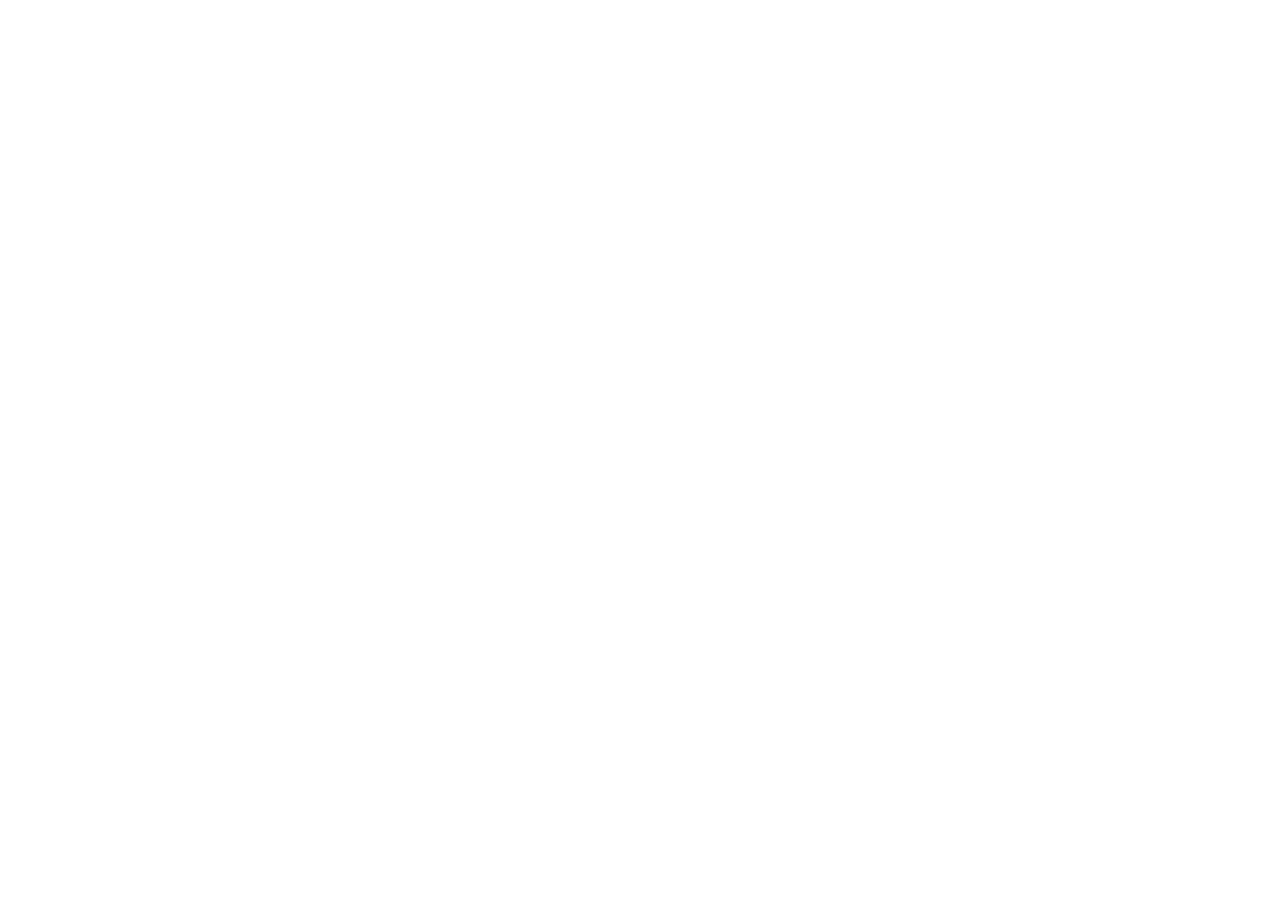
==== src/template.html @ 786790d2 "Initial commit" ====
<!doctype html>
<html lang="en">
  <head>
    <meta charset="UTF-8" />
    <meta name="viewport" content="width=device-width, initial-scale=1.0" />
    <title>project</title>
  </head>
  <body>

  </body>
</html>
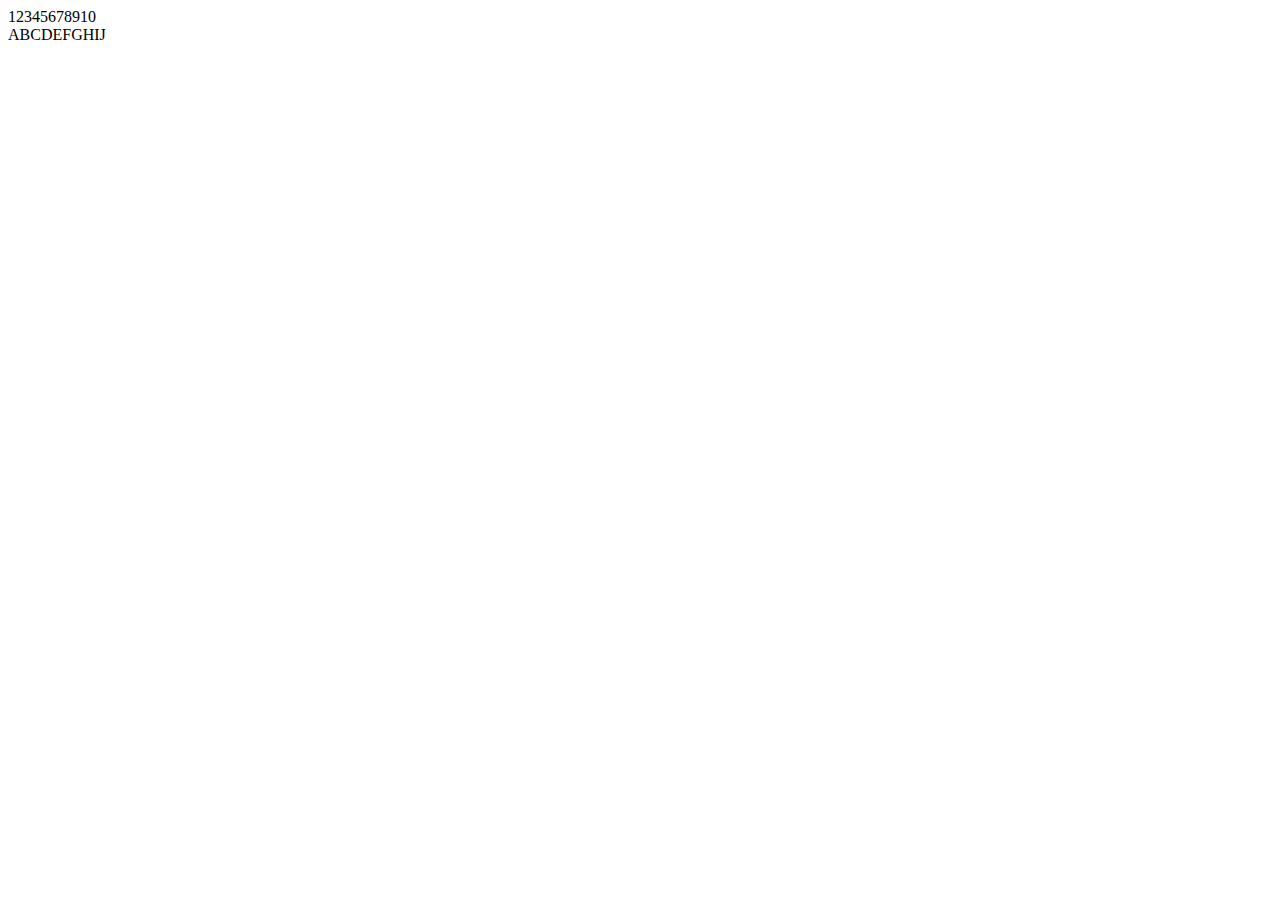
==== commit d60d3a5d: "Add board's letters and numbers" ====
--- a/src/template.html
+++ b/src/template.html
@@ -6,6 +6,20 @@
     <title>project</title>
   </head>
   <body>
-
+    <div class="game-container">
+      <div class="player-one-board">
+        <div class="board-numbers">
+          <span>1</span><span>2</span><span>3</span><span>4</span><span>5</span
+          ><span>6</span><span>7</span><span>8</span><span>9</span
+          ><span>10</span>
+        </div>
+        <div class="board-letters">
+          <span>A</span><span>B</span><span>C</span><span>D</span><span>E</span
+          ><span>F</span><span>G</span><span>H</span><span>I</span
+          ><span>J</span>
+        </div>
+      </div>
+      <div class="player-two-board"></div>
+    </div>
   </body>
 </html>
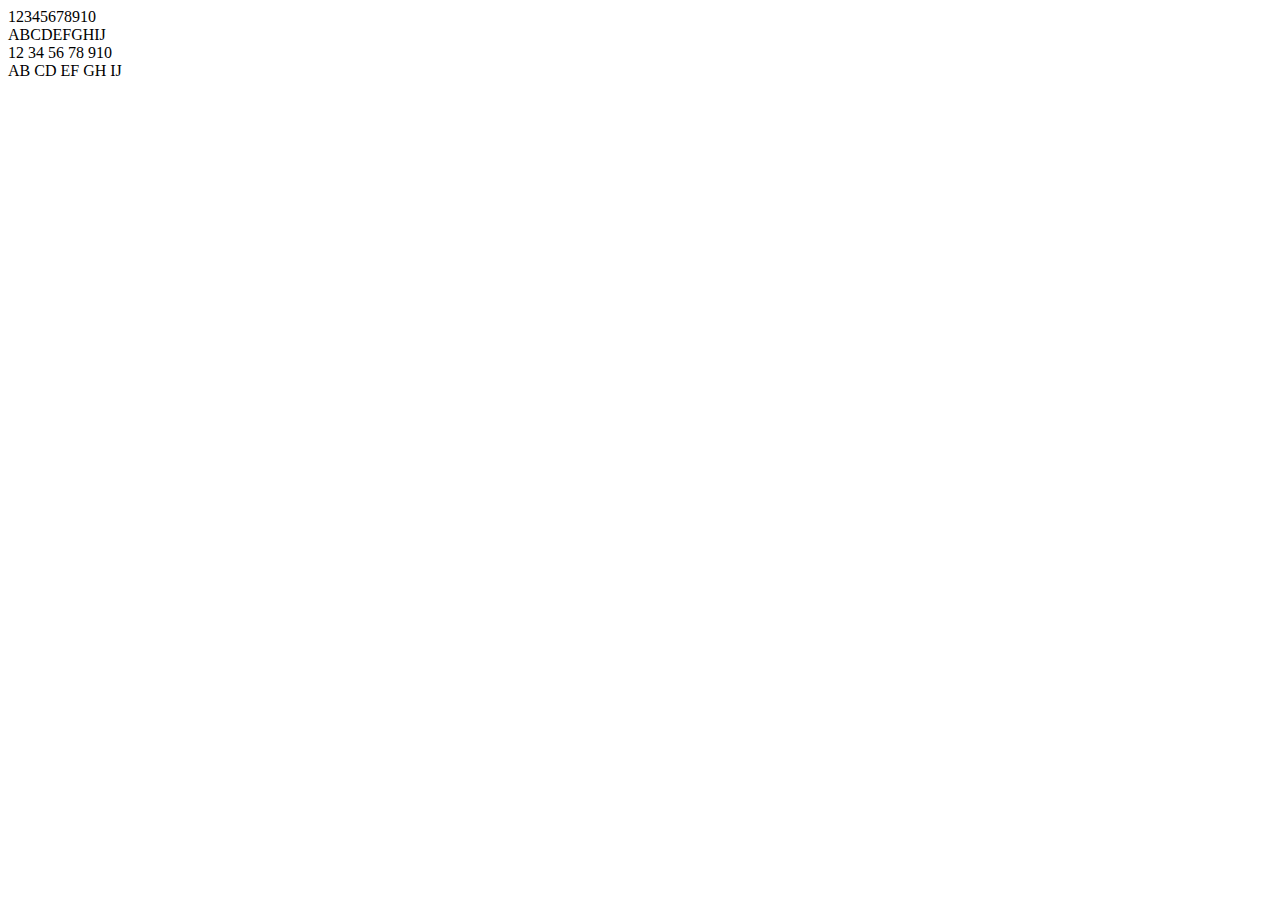
==== commit 1d9beb06: "Add a second board to the DOM" ====
--- a/src/template.html
+++ b/src/template.html
@@ -19,7 +19,18 @@
           ><span>J</span>
         </div>
       </div>
-      <div class="player-two-board"></div>
+      <div class="player-two-board">
+        <div class="board-numbers">
+          <span>1</span><span>2</span> <span>3</span><span>4</span>
+          <span>5</span><span>6</span> <span>7</span><span>8</span>
+          <span>9</span><span>10</span>
+        </div>
+        <div class="board-letters">
+          <span>A</span><span>B</span> <span>C</span><span>D</span>
+          <span>E</span><span>F</span> <span>G</span><span>H</span>
+          <span>I</span><span>J</span>
+        </div>
+      </div>
     </div>
   </body>
 </html>
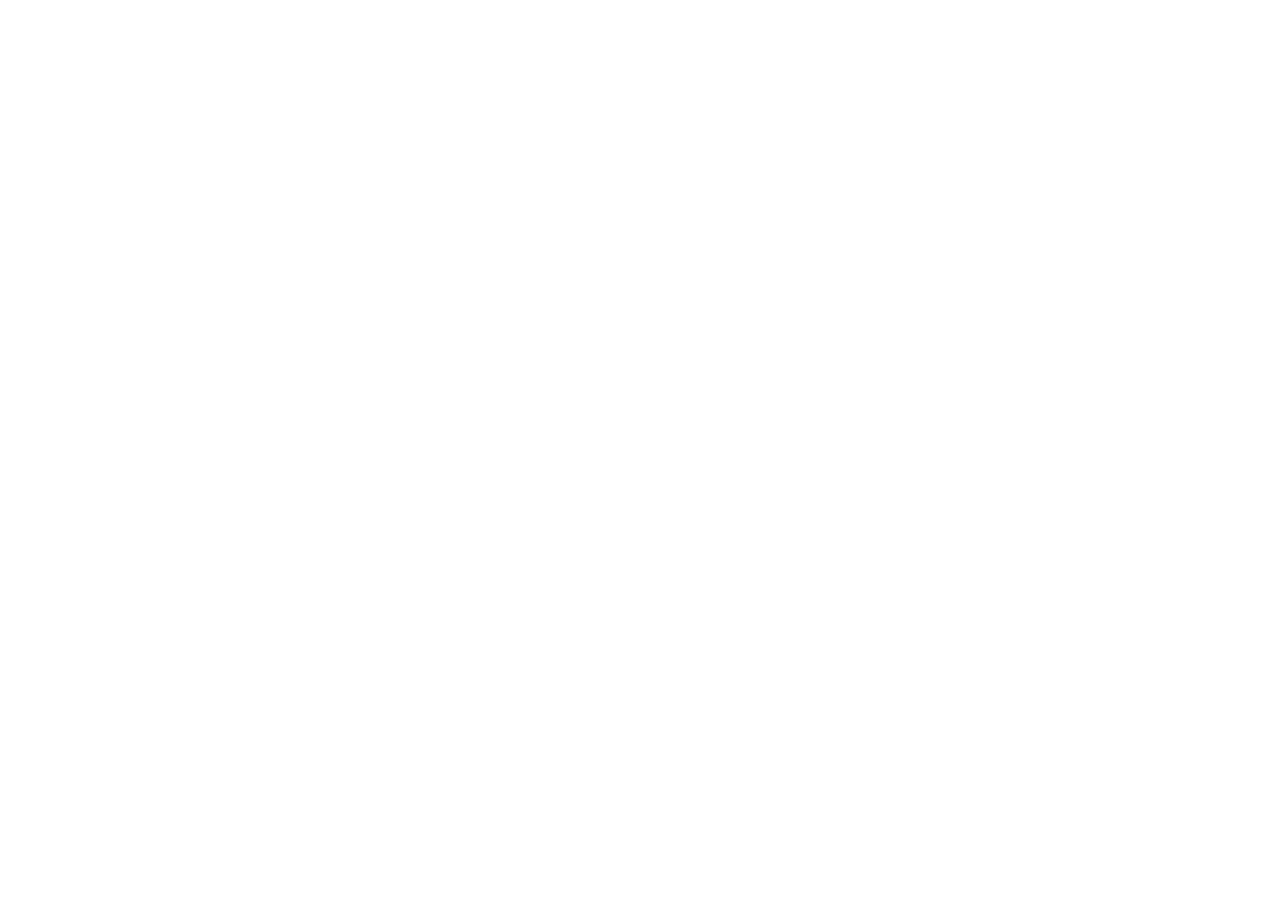
==== commit b43487bc: "Remove div content with refactoring & rename classes" ====
--- a/src/template.html
+++ b/src/template.html
@@ -6,31 +6,6 @@
     <title>project</title>
   </head>
   <body>
-    <div class="game-container">
-      <div class="player-one-board">
-        <div class="board-numbers">
-          <span>1</span><span>2</span><span>3</span><span>4</span><span>5</span
-          ><span>6</span><span>7</span><span>8</span><span>9</span
-          ><span>10</span>
-        </div>
-        <div class="board-letters">
-          <span>A</span><span>B</span><span>C</span><span>D</span><span>E</span
-          ><span>F</span><span>G</span><span>H</span><span>I</span
-          ><span>J</span>
-        </div>
-      </div>
-      <div class="player-two-board">
-        <div class="board-numbers">
-          <span>1</span><span>2</span> <span>3</span><span>4</span>
-          <span>5</span><span>6</span> <span>7</span><span>8</span>
-          <span>9</span><span>10</span>
-        </div>
-        <div class="board-letters">
-          <span>A</span><span>B</span> <span>C</span><span>D</span>
-          <span>E</span><span>F</span> <span>G</span><span>H</span>
-          <span>I</span><span>J</span>
-        </div>
-      </div>
-    </div>
+    <div class="game-container"></div>
   </body>
 </html>
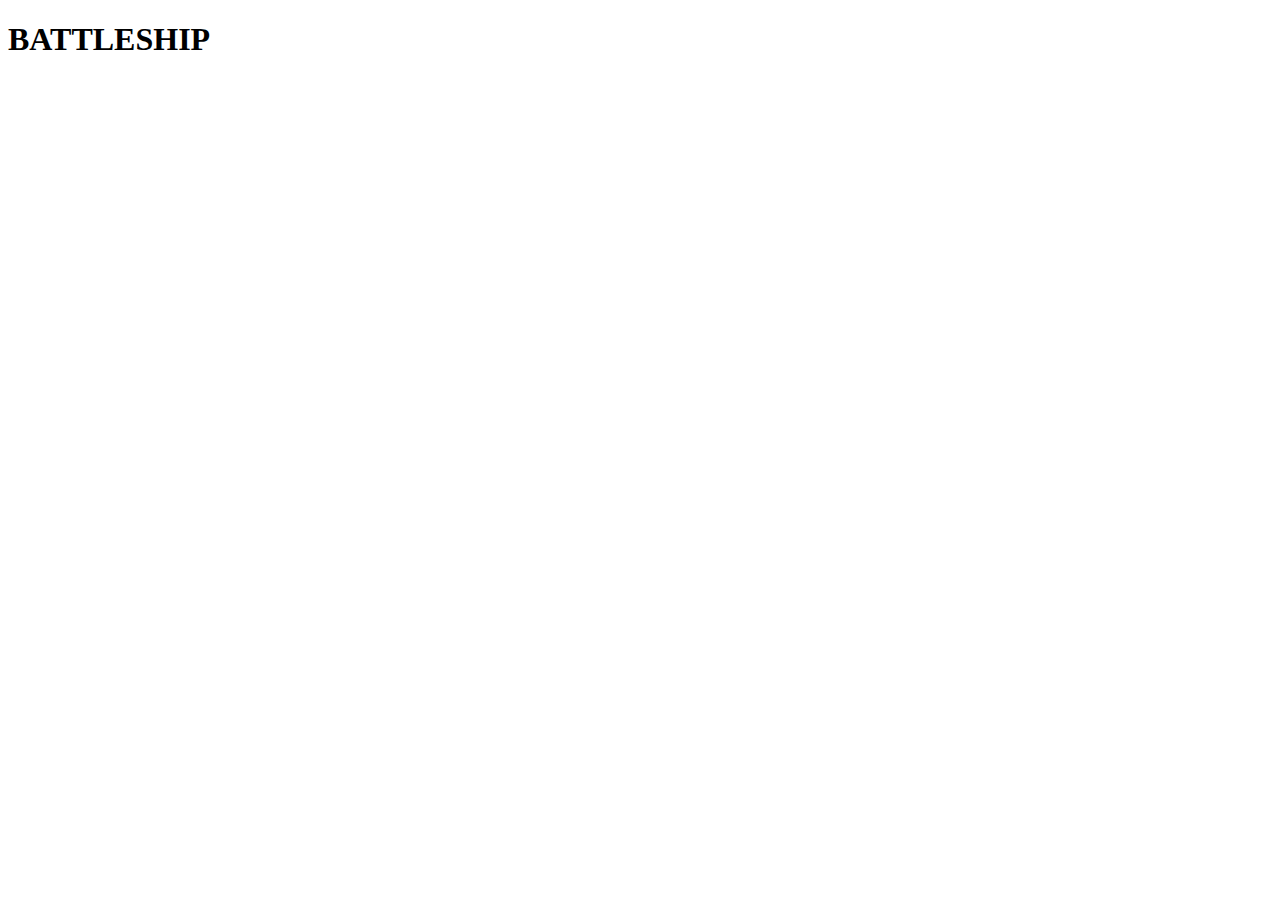
==== commit 1baf7702: "Add a title" ====
--- a/src/template.html
+++ b/src/template.html
@@ -6,6 +6,19 @@
     <title>project</title>
   </head>
   <body>
+    <h1>BATTLESHIP</h1>
     <div class="game-container"></div>
+    <dialog class="winner-modal">
+      <div class="modal">
+        <div class="winner-name"></div>
+        <button type="button">PLAY AGAIN</button>
+      </div>
+    </dialog>
+    <dialog class="start-modal">
+      <div class="modal">
+        <button class="start" type="button">START GAME!</button>
+        <button class="randomize" type="button">RANDOMIZE SHIPS</button>
+      </div>
+    </dialog>
   </body>
 </html>
